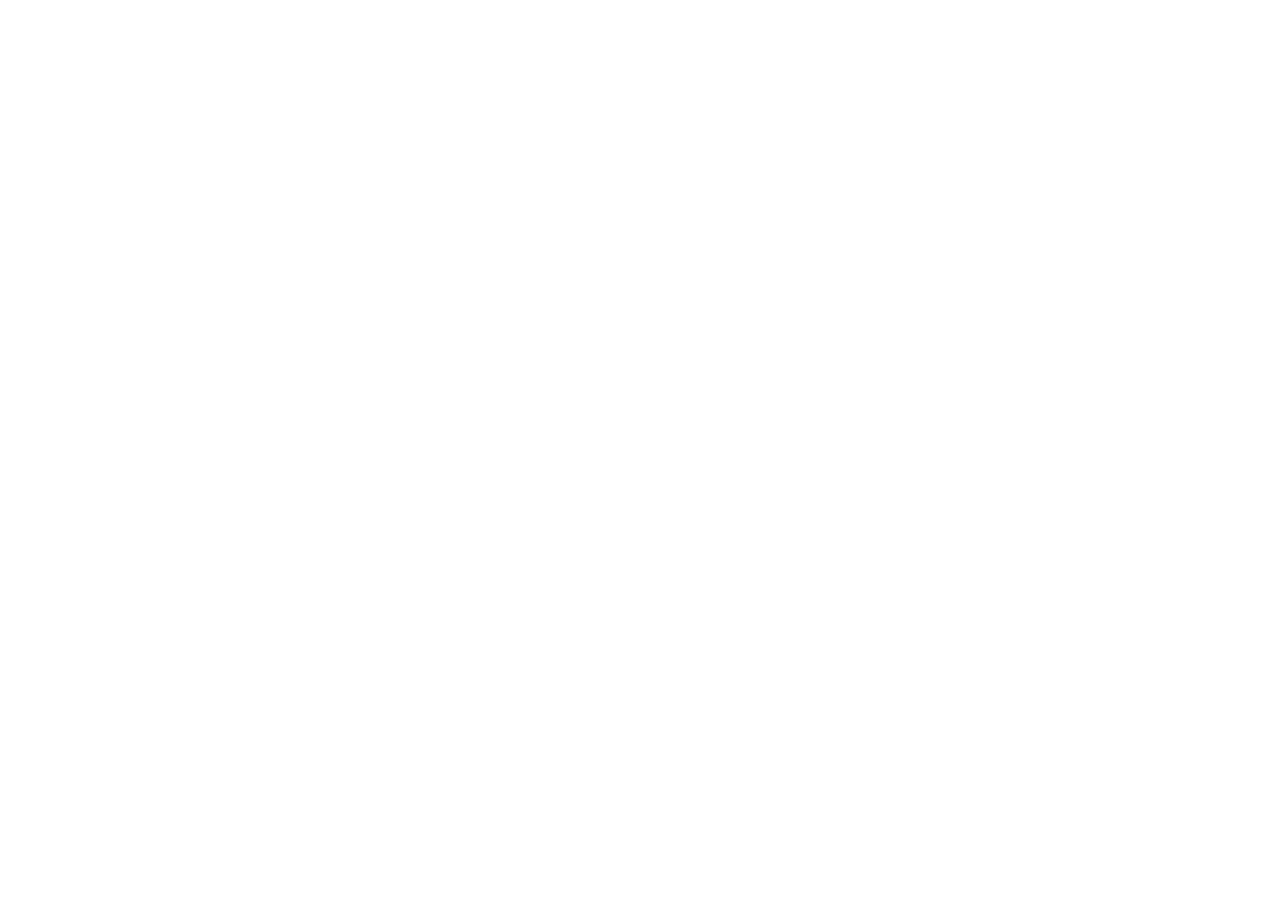
==== blogs.html @ 68d42706 "added components to index file and created blogs and projects file." ====
<!DOCTYPE html>
<html lang="en">
<head>
    <meta charset="UTF-8">
    <meta http-equiv="X-UA-Compatible" content="IE=edge">
    <meta name="viewport" content="width=device-width, initial-scale=1.0">
    <title>Document</title>
</head>
<body>
    
</body>
</html>
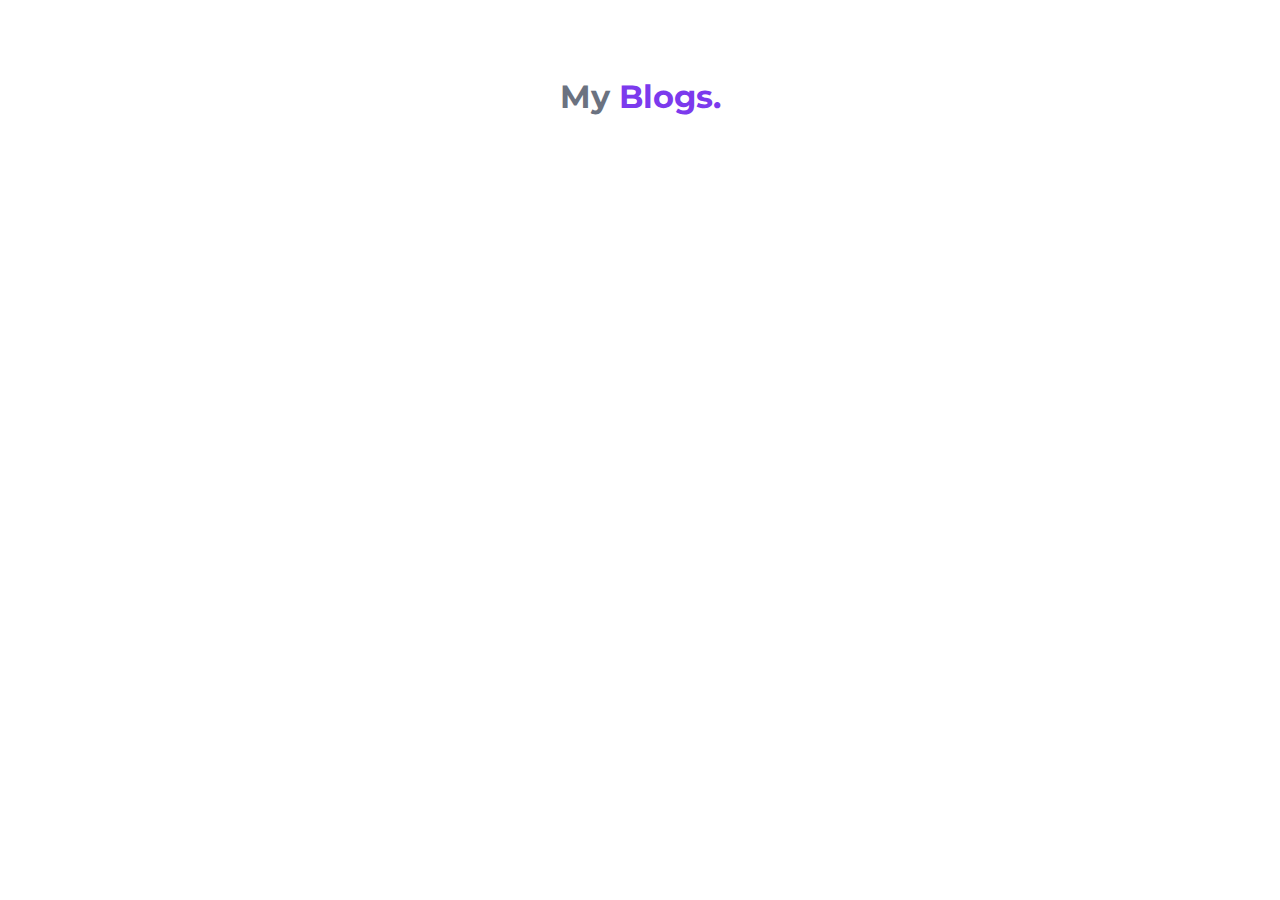
==== commit d7ba376c: "added text in blogs.html" ====
--- a/blogs.html
+++ b/blogs.html
@@ -4,9 +4,12 @@
     <meta charset="UTF-8">
     <meta http-equiv="X-UA-Compatible" content="IE=edge">
     <meta name="viewport" content="width=device-width, initial-scale=1.0">
-    <title>Document</title>
+    <title>Blogs | Shrey Asthana</title>
+    <link rel="stylesheet" href="styles.css">
 </head>
 <body>
-    
+    <header class="hero-header">
+        <h1 class="header-heading">My <span class="heading-inverted">Blogs.</span></h1>
+    </header>
 </body>
 </html>--- a/styles.css
+++ b/styles.css
@@ -0,0 +1,152 @@
+@import url('https://fonts.googleapis.com/css2?family=Montserrat&display=swap');
+
+:root {
+    --primary-color: #7C3AED;
+    --dark-gray: #6B7280;
+    --off-white: #F3F4F6;
+}
+
+body {
+    font-family: 'Montserrat', sans-serif;
+}
+
+
+hr {
+    margin: 2.5rem 0;
+}
+
+ /** Containers **/
+.container {
+    padding: 0rem 1rem;
+}
+
+.container-center {
+    max-width: 600px;
+    margin: auto;
+}
+
+
+/** links **/
+
+.link {
+    box-sizing: border-box;
+    text-decoration: none;
+    padding: 0.5rem 1rem;
+    margin-top: 1rem;
+    margin-bottom: 1rem;
+}
+
+.primary-link {
+    background : var(--primary-color);
+    border-radius: 0.5rem;
+    color: white;
+}
+
+.secondary-link {
+    color: var(--primary-color);
+    border-radius: 0.5rem;
+    border: 1px solid var(--primary-color);
+    margin: auto;
+}
+
+/** Lists **/
+
+.list-non-bullet {
+    list-style: none;
+}
+
+.list-item-inline {
+    display: inline;
+    padding: 0 0.5rem;
+}
+
+
+/**  navigation  **/
+
+.navigation {
+    background-color: var(--primary-color);
+    color: white;
+    padding: 1rem;
+    border-bottom-left-radius: 1rem;
+}
+
+.navigation .nav-brand {
+    font-weight: bold;
+    font-size: 1.1rem;
+}
+
+.navigation .nav-list {
+    text-align: right;
+}
+
+.navigation .link {
+    color: white;
+}
+
+.navigation .link-active {
+    font-weight: bold;
+}
+
+
+/** Header **/
+
+.hero-header {
+    padding: 2rem;
+}
+
+.hero-header .header-img {
+    max-width: 350px;
+    display: block;
+    margin: auto;
+}
+
+.hero-header .header-heading {
+    padding-top: 1rem;
+    color: var(--dark-gray);
+    text-align: center;
+}
+
+.hero-header .header-heading .heading-inverted {
+    color: var(--primary-color);
+}
+
+/** Section **/
+
+.section {
+    padding: 2rem;
+}
+
+.section h3 {
+    text-align: center;
+}
+
+.section p {
+    text-align: center;
+}
+
+.ow {
+    background-color: var(--off-white);
+}
+
+ /** Footer **/
+
+ .footer {
+    background-color: var(--primary-color);
+    padding: 2rem 1rem;
+    text-align: center;
+    color: white;
+    border-top-right-radius: 1rem;
+ }
+
+ .footer .footer-header {
+    font-weight: bold;
+    font-size: large;
+ }
+
+ .footer .link {
+    color: white;
+ }
+
+ .footer ul {
+    padding-inline-start: 0px;
+ }